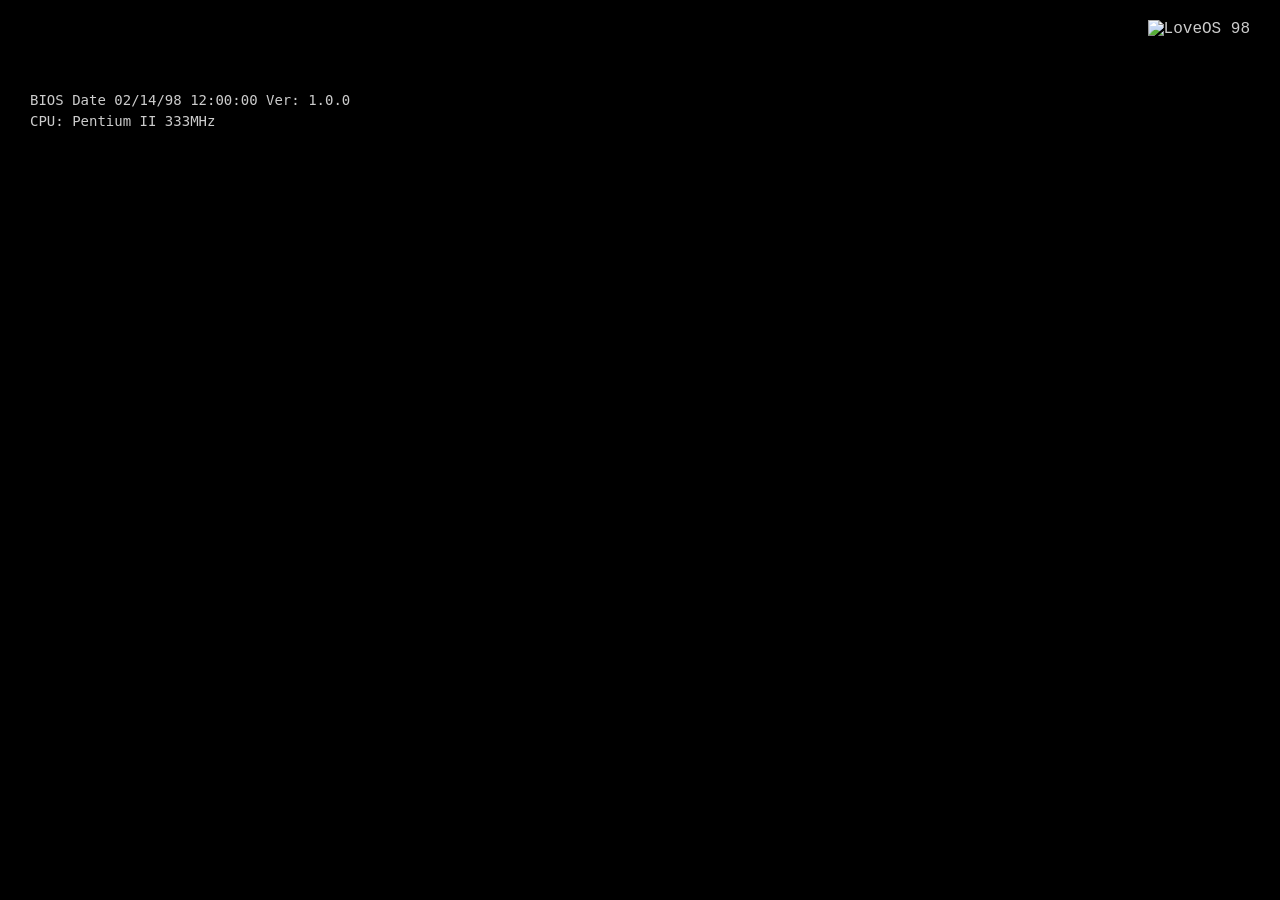
==== Website/index.html @ b052e552 "playlists" ====
<!DOCTYPE html>
<html lang="en">
<head>
    <meta charset="UTF-8">
    <meta name="viewport" content="width=device-width, initial-scale=1.0">
    <title>LoveOS 98</title>
    <link rel="stylesheet" href="https://unpkg.com/98.css">
    <link rel="stylesheet" href="style.css">
</head>
<body id="desktop-bg">

    <div id="boot-screen">
        <div id="energy-star">
            <img src="https://win98icons.alexmeub.com/icons/png/windows_update_large-2.png" alt="LoveOS 98" style="width: 100px; height: 100px;">
        </div>
        <div id="boot-content">
            <pre id="boot-lines"></pre>
        </div>
    </div>

    <div id="login-overlay" style="display:none;">
        <div class="window" style="width: 400px;">
            <div class="title-bar"><div class="title-bar-text">Welcome to LoveOS 98</div></div>
            <div class="window-body">
                <p style="text-align: center; margin-bottom: 20px;">Select a user to log in</p>
                <div id="user-tiles-container" style="display: flex; gap: 20px; justify-content: center; margin-bottom: 20px;">
                    <div class="user-tile" data-user="Venance" style="cursor: pointer; border: 2px outset #fff; padding: 15px; text-align: center; background: #c0c0c0;">
                        <img src="pictures/Venance.png" style="width: 80px; height: 80px; border: 2px solid #000; margin-bottom: 10px;" alt="Venance">
                        <p style="margin: 5px 0; font-weight: bold;">Venance</p>
                    </div>
                    <div class="user-tile" data-user="Rehema" style="cursor: pointer; border: 2px outset #fff; padding: 15px; text-align: center; background: #c0c0c0;">
                        <img src="pictures/Rehema.png" style="width: 80px; height: 80px; border: 2px solid #000; margin-bottom: 10px;" alt="Rehema">
                        <p style="margin: 5px 0; font-weight: bold;">Rehema</p>
                    </div>
                </div>
                <div id="login-error" style="color:red; margin-bottom:10px; text-align:center;"></div>
            </div>
        </div>
    </div>

    <div id="password-overlay" style="display:none;">
        <div class="window" style="width: 350px;">
            <div class="title-bar"><div class="title-bar-text" id="pwd-title">Welcome to LoveOS 98!</div></div>
            <div class="window-body">
                <p id="pwd-text" style="text-align: center; margin-bottom: 15px;">Enter your password</p>
                <div class="field-row" style="margin-bottom: 10px;">
                    <label for="login-pass">Password:</label>
                    <input type="password" id="login-pass" style="width: 200px;">
                </div>
                <div class="field-row" style="justify-content: flex-end; gap: 5px;">
                    <button id="btn-login-ok">OK</button>
                    <button onclick="goBackToUserSelect()">Cancel</button>
                </div>
                <div id="pwd-error" style="color:red; margin-top:10px; text-align:center;"></div>
            </div>
        </div>
    </div>

    <div id="desktop">
        <div class="icon" ondblclick="openWindow('files-window'); renderFiles();">
            <img src="https://win98icons.alexmeub.com/icons/png/search_directory-0.png">
            <span>My Files</span>
        </div>
        
        <div class="icon" ondblclick="openWindow('music-window')">
            <img src="https://win98icons.alexmeub.com/icons/png/cd_audio_cd_a-4.png">
            <span>MixTapes</span>
        </div>
        <div class="icon" ondblclick="openWindow('photos-window')">
            <img src="https://win98icons.alexmeub.com/icons/png/camera3-2.png">
            <span>Photos</span>
        </div>
        <div class="icon" ondblclick="openWindow('poetry-window')">
            <img src="https://win98icons.alexmeub.com/icons/png/notepad-2.png">
            <span>Letter</span>
        </div>
        
        <div class="icon" ondblclick="openWindow('paint-window')">
            <img src="https://win98icons.alexmeub.com/icons/png/paint_old-0.png">
            <span>MS Paint</span>
        </div>

        <div class="icon" ondblclick="openWindow('bored-window')">
            <img src="https://win98icons.alexmeub.com/icons/png/help_book_computer-4.png">
            <span>Bored?</span>
        </div>

        <div class="icon" ondblclick="sendNotification()">
            <img src="https://win98icons.alexmeub.com/icons/png/modem-2.png">
            <span>Need Attention!</span>
        </div>

        <div class="icon" ondblclick="newStickyNote()">
            <img src="https://win98icons.alexmeub.com/icons/png/note-2.png">
            <span>Notes!</span>
        </div>
    </div>

    <div id="start-menu" class="start-menu" style="display: none;">
        <div class="sidebar"><span class="vertical-text">LoveOS 98</span></div>
        <div class="menu-items">
            <div class="menu-item" onclick="openWindow('settings-window'); toggleStartMenu()">
                <img src="https://win98icons.alexmeub.com/icons/png/settings_gear-0.png"> Settings
            </div>
            <div class="divider"></div>
            <div class="menu-item" onclick="logout()">
                <img src="https://win98icons.alexmeub.com/icons/png/key_padlock-0.png"> Log Off...
            </div>
        </div>
    </div>

    <div class="taskbar">
        <button class="start-button" onclick="toggleStartMenu()">
            <img src="https://win98icons.alexmeub.com/icons/png/windows-0.png"> <b>Start</b>
        </button>
        <div class="time-box" id="clock">12:00 PM</div>
    </div>

    <div id="files-window" class="window draggable" style="display: none; top: 15%; left: 15%; width: 400px; height: 300px;">
        <div class="title-bar"><div class="title-bar-text"><img src="https://win98icons.alexmeub.com/icons/png/rename-5.png" style="width: 16px; height: 16px; margin-right: 4px; vertical-align: middle;"> My Files</div><div class="title-bar-controls"><button aria-label="Close" onclick="closeWindow('files-window')"></button></div></div>
        <div class="window-body" style="height: calc(100% - 30px); display: flex; flex-direction: column;">
            <div class="toolbar" style="padding-bottom: 10px; border-bottom: 1px solid #808080; margin-bottom: 10px;">
                <button onclick="createNewFile()">+ New Text File</button>
                <button onclick="document.getElementById('file-upload-input').click()">+ Upload Photo</button>
                <input type="file" id="file-upload-input" style="display: none;" accept="image/*" onchange="handleFileUpload(event)">
                <button onclick="clearAllFiles()" style="margin-left: 10px;">Format Disk (Clear)</button>
            </div>
            <div id="file-list" style="background: white; flex-grow: 1; border: 2px inset #dfdfdf; padding: 10px; display: flex; flex-wrap: wrap; gap: 15px; align-content: flex-start; overflow-y: auto;">
                </div>
        </div>
    </div>

    <div id="paint-window" class="window draggable" style="display: none; top: 5%; left: 5%; width: 600px; height: 450px;">
        <div class="title-bar"><div class="title-bar-text"><img src="https://win98icons.alexmeub.com/icons/png/paint_file-5.png" style="width: 16px; height: 16px; margin-right: 4px; vertical-align: middle;"> Paint</div><div class="title-bar-controls"><button aria-label="Close" onclick="closeWindow('paint-window')"></button></div></div>
        <div class="window-body" style="height: 100%; margin: 0; padding: 0;">
            <iframe src="https://jspaint.app/#local:695730e53389e8" width="100%" height="100%" style="border:none;"></iframe>
        </div>
    </div>

    <div id="bored-window" class="window draggable" style="display: none; top: 10%; left: 10%; width: 500px; height: 400px;">
        <div class="title-bar"><div class="title-bar-text"><img src="https://win98icons.alexmeub.com/icons/png/joystick-0.png" style="width: 16px; height: 16px; margin-right: 4px; vertical-align: middle;"> The Useless Web</div><div class="title-bar-controls"><button aria-label="Close" onclick="closeWindow('bored-window')"></button></div></div>
        <div class="window-body" style="height: 100%; margin: 0; padding: 0;">
            <iframe src="https://theuselessweb.com/" width="100%" height="100%" style="border:none;"></iframe>
        </div>
    </div>

    <div id="settings-window" class="window draggable" style="display: none; top: 20%; left: 20%;">
        <div class="title-bar"><div class="title-bar-text"><img src="https://win98icons.alexmeub.com/icons/png/settings_gear-0.png" style="width: 16px; height: 16px; margin-right: 4px; vertical-align: middle;"> Display Properties</div><div class="title-bar-controls"><button aria-label="Close" onclick="closeWindow('settings-window')"></button></div></div>
        <div class="window-body">
            <p>Wallpaper:</p>
            <input type="file" id="bg-upload" accept="image/*" onchange="changeBackground(event)">
            <button onclick="resetBackground()" style="margin-top:10px">Reset to Default</button>
        </div>
    </div>

    <div id="music-window" class="window draggable" style="display: none; top: 30%; left: 30%;">
        <div class="title-bar"><div class="title-bar-text"><img src="https://win98icons.alexmeub.com/icons/png/cd_audio_cd_a-4.png" style="width: 16px; height: 16px; margin-right: 4px; vertical-align: middle;"> Spotify Player</div><div class="title-bar-controls"><button aria-label="Close" onclick="closeWindow('music-window')"></button></div></div>
        <div class="window-body">
            <select onchange="document.getElementById('spotify-frame').src=this.value" style="width: 100%; margin-bottom: 5px;">
                <option value="https://open.spotify.com/embed/playlist/2BPB6srVrCyAbzCzSyFcC4?utm_source=generator">Apogee</option>
                <option value="https://open.spotify.com/embed/playlist/7sP4xa5Zy9cBCTz9O0ZFoM?utm_source=generator">Care Package</option>
            </select>
            <iframe id="spotify-frame" src="https://open.spotify.com/embed/playlist/37i9dQZF1DXcBWIGoYBM5M" width="100%" height="152" frameBorder="0" allow="encrypted-media"></iframe>
        </div>
    </div>

    <div id="photos-window" class="window draggable" style="display: none; top: 10%; left: 10%;">
        <div class="title-bar"><div class="title-bar-text"><img src="https://win98icons.alexmeub.com/icons/png/camera3-2.png" style="width: 16px; height: 16px; margin-right: 4px; vertical-align: middle;"> Photo Viewer</div><div class="title-bar-controls"><button aria-label="Close" onclick="closeWindow('photos-window')"></button></div></div>
        <div class="window-body">
            <img id="current-photo" src="pictures/Gemini_Generated_Image_5jaj355jaj355jaj.png" style="width:100%; border: 2px inset #fff;">
            <div style="display:flex; justify-content:center; gap:5px; margin-top:5px;">
                <button onclick="changePhoto(-1)">Back</button>
                <button onclick="changePhoto(1)">Next</button>
            </div>
        </div>
    </div>

    <div id="poetry-window" class="window draggable" style="display: none; top: 20%; left: 20%;">
        <div class="title-bar"><div class="title-bar-text"><img src="https://win98icons.alexmeub.com/icons/png/notepad-2.png" style="width: 16px; height: 16px; margin-right: 4px; vertical-align: middle;"> Notepad</div><div class="title-bar-controls"><button aria-label="Close" onclick="closeWindow('poetry-window')"></button></div></div>
        <div class="window-body">
            <textarea id="notepad-content" style="width: 100%; height: 200px; resize: none; background: white; font-family: monospace;">Happy Valentine's Day!</textarea>
            <button onclick="saveCurrentNotepad()" style="margin-top:5px;">Save to My Files</button>
        </div>
    </div>

    <script src="script.js"></script>
</body>
</html>
---- Website/style.css ----
/* --- BASE & DESKTOP --- */
body {
    /* Classic Win98 Clouds Wallpaper as default */
    background-color: #FF1493;
    background-image: url('https://win98icons.alexmeub.com/images/clouds-wallpaper.jpg');
    background-size: cover;
    background-position: center;
    font-family: 'Pixelated MS Sans Serif', Arial;
    margin: 0;
    overflow: hidden;
    height: 100vh;
}

/* Hide desktop elements initially */
#desktop, .taskbar { display: none; }

/* --- BOOT SCREEN (Black) --- */
#boot-screen {
    position: fixed; inset: 0; background: #000; color: #ccc;
    font-family: 'Courier New', monospace; z-index: 20000;
    padding: 30px; display: flex; flex-direction: column;
}
#energy-star { position: absolute; top: 20px; right: 30px; }
#energy-star img { width: 100px; }
#boot-lines { font-size: 14px; line-height: 1.5; white-space: pre-wrap; margin-top: 60px; }

/* --- LOGIN OVERLAY (Teal) --- */
#login-overlay {
    position: fixed; inset: 0; 
    background-color: #008080; /* Classic Win98 Teal */
    z-index: 15000;
    display: flex; align-items: center; justify-content: center;
}

/* --- ICONS --- */
#desktop {
    padding: 20px; display: flex; flex-direction: column; gap: 20px; flex-wrap: wrap; height: 85vh;
}
.icon {
    width: 80px; text-align: center; color: white; cursor: pointer;
    font-size: 11px; text-shadow: 1px 1px 1px black;
}
.icon img { width: 32px; height: 32px; display: block; margin: 0 auto 5px; }

/* --- WINDOWS --- */
.window { position: absolute; box-shadow: 2px 2px 10px rgba(0,0,0,0.5); z-index: 10; background: #c0c0c0; }
.window-body { margin: 8px; }

/* --- STICKY NOTES --- */
.sticky-note {
    position: absolute;
    width: 160px;
    min-height: 160px;
    background: #ffffa5;
    border: 1px solid #d4d400;
    box-shadow: 3px 3px 6px rgba(0,0,0,0.2);
    z-index: 1000;
    display: flex;
    flex-direction: column;
}

.sticky-header {
    background: #e6e600;
    height: 18px;
    cursor: move;
    padding: 0 5px;
    display: flex;
    justify-content: flex-end;
    align-items: center;
}

.close-note {
    cursor: pointer;
    font-weight: bold;
    font-family: sans-serif;
    font-size: 14px;
    color: #000;
    user-select: none;
}

.close-note:hover {
    opacity: 0.7;
}

.sticky-note textarea {
    width: 100%;
    height: 140px;
    background: transparent;
    border: none;
    padding: 8px;
    resize: none;
    outline: none;
    font-family: 'Comic Sans MS', cursive;
    font-size: 13px;
    box-sizing: border-box;
    color: #000;
}

/* --- START MENU & TASKBAR --- */
.start-menu { 
    position: absolute; bottom: 28px; left: 0; width: 180px; 
    background: #c0c0c0; border: 2px outset #fff; display: flex; z-index: 9999; 
    box-shadow: 2px 2px 5px rgba(0,0,0,0.5);
}
.sidebar { width: 25px; background: #000080; color: white; display: flex; align-items: flex-end; }
.vertical-text { writing-mode: vertical-rl; transform: rotate(180deg); padding: 5px; font-weight: bold; }
.menu-items { flex-grow: 1; }
.menu-item { padding: 8px; display: flex; align-items: center; cursor: pointer; color: black; gap: 8px;}
.menu-item:hover { background: #000080; color: white; }
.menu-item img { width: 20px; height: 20px; }

.taskbar { 
    position: fixed; bottom: 0; left: 0; width: 100%; height: 28px; 
    background: #c0c0c0; border-top: 2px solid #fff; display: flex; 
    align-items: center; padding: 2px; z-index: 5000; 
}
.start-button { 
    display: flex; align-items: center; padding: 2px 6px; 
    font-weight: bold; background: #c0c0c0; border: 2px outset #fff; 
}
.start-button img { width: 18px; height: 18px; margin-right: 4px; }
.time-box { 
    margin-left: auto; border: 2px inset #dfdfdf; padding: 2px 10px; 
    font-size: 11px; margin-right: 5px; background: #c0c0c0;
}

/* File Explorer Icons */
#file-list .file-item {
    width: 60px;
    text-align: center;
    cursor: pointer;
    font-size: 11px;
    color: black;
    padding: 5px;
    border: 1px dotted transparent;
}

#file-list .file-item:hover {
    border: 1px dotted #000;
    background: #ffffcc;
}

#file-list .file-item img {
    width: 32px;
    height: 32px;
    display: block;
    margin: 0 auto 5px;
}

#file-list .file-item span {
    word-wrap: break-word;
}

/* Valentine Dialog - Windows 98 Style */
.valentine-dialog {
    animation: heartBeat 0.6s ease-in-out;
}

@keyframes heartBeat {
    0%, 100% { transform: translate(-50%, -50%) scale(1); }
    25% { transform: translate(-50%, -50%) scale(1.05); }
    50% { transform: translate(-50%, -50%) scale(1); }
}

/* Login overlay styling */
#login-overlay, #password-overlay {
    position: fixed;
    inset: 0;
    background-color: #008080;
    z-index: 15000;
    display: flex;
    align-items: center;
    justify-content: center;
}

.user-tile:hover {
    background: #dfdfdf !important;
    border: 2px inset #fff !important;
}

/* Valentine Prompt Buttons - Windows 98 Style */
.valentine-yes, .valentine-no {
    background: #c0c0c0;
    border: 2px outset #dfdfdf;
    color: black;
    font-family: 'MS Sans Serif', Arial, sans-serif;
    font-size: 11px;
    font-weight: bold;
    padding: 4px 12px;
    cursor: pointer;
    min-height: 20px;
    text-align: center;
}

.valentine-yes:active, .valentine-no:active {
    border: 2px inset #dfdfdf;
}

.valentine-yes:hover, .valentine-no:hover {
    background: #dfdfdf;
}

.flying-heart {
    filter: drop-shadow(0 0 8px rgba(255, 20, 147, 0.7));
    position: fixed;
    pointer-events: none;
    line-height: 1;
}

.flying-rose {
    filter: drop-shadow(0 0 10px rgba(220, 20, 60, 0.8));
    position: fixed;
    pointer-events: none;
    line-height: 1;
}

/* Glowing Text Animation */
@keyframes glowPulse {
    0%, 100% {
        text-shadow: 0 0 20px #ff1493, 0 0 40px #ff1493, 0 0 60px #ff1493, 0 0 80px #ff1493, 0 0 100px #ff1493;
        transform: translate(-50%, -50%) scale(1);
        opacity: 1;
    }
    50% {
        text-shadow: 0 0 30px #ff1493, 0 0 50px #ff1493, 0 0 80px #ff1493, 0 0 120px #ff1493, 0 0 150px #ff1493;
        transform: translate(-50%, -50%) scale(1.1);
        opacity: 0.9;
    }
}

.glowing-text-overlay {
    pointer-events: none;
}
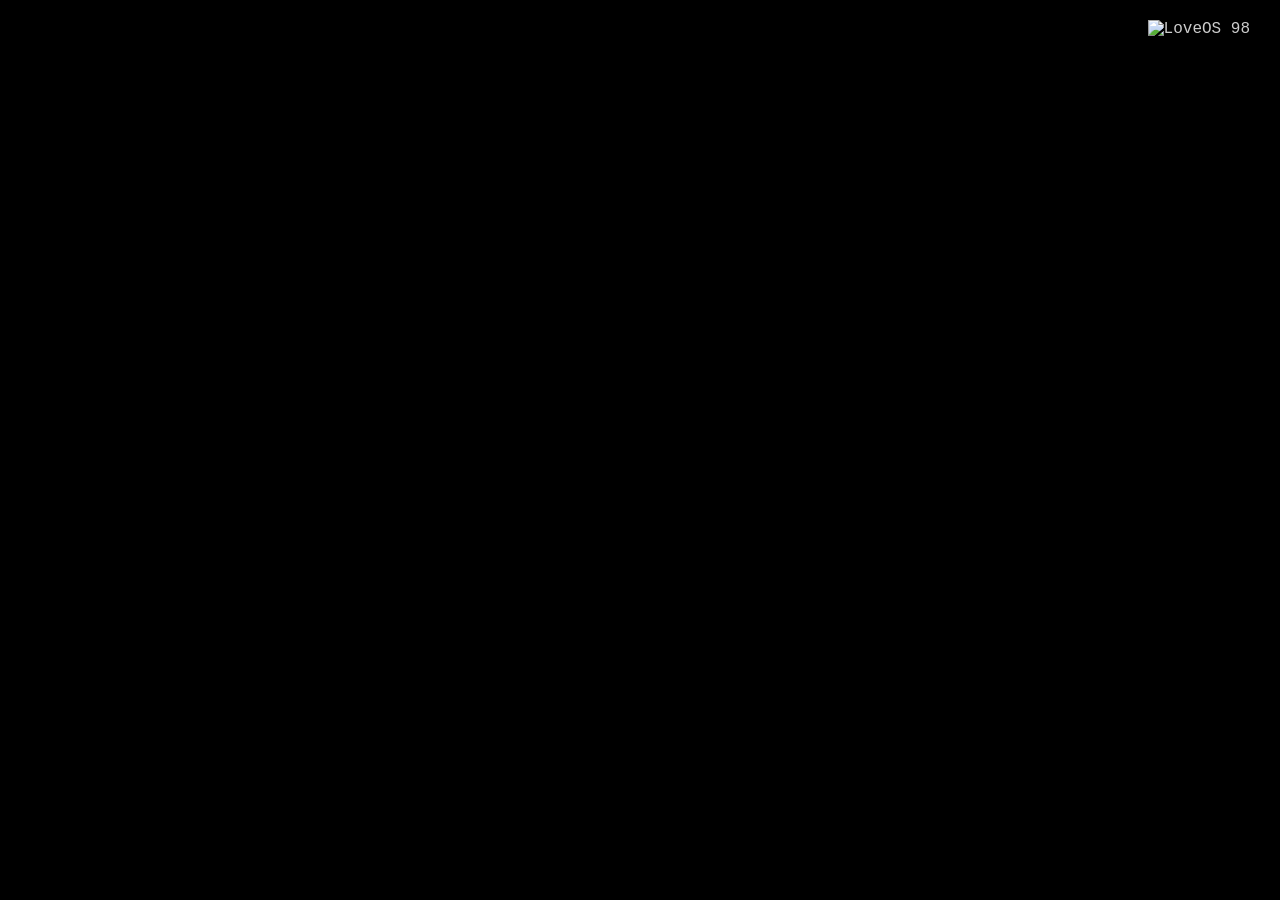
==== commit c9a79de1: "new database" ====
--- a/Website/index.html
+++ b/Website/index.html
@@ -6,6 +6,8 @@
     <title>LoveOS 98</title>
     <link rel="stylesheet" href="https://unpkg.com/98.css">
     <link rel="stylesheet" href="style.css">
+    <script src="https://www.gstatic.com/firebasejs/9.6.1/firebase-app-compat.js"></script>
+    <script src="https://www.gstatic.com/firebasejs/9.6.1/firebase-database-compat.js"></script>
 </head>
 <body id="desktop-bg">
 
@@ -57,11 +59,16 @@
     </div>
 
     <div id="desktop">
-        <div class="icon" ondblclick="openWindow('files-window'); renderFiles();">
+        <div class="icon" ondblclick="openWindow('files-window');">
             <img src="https://win98icons.alexmeub.com/icons/png/search_directory-0.png">
             <span>My Files</span>
         </div>
         
+        <div class="icon" ondblclick="openWindow('calendar-window')">
+            <img src="https://win98icons.alexmeub.com/icons/png/calendar-0.png">
+            <span>Calendar</span>
+        </div>
+
         <div class="icon" ondblclick="openWindow('music-window')">
             <img src="https://win98icons.alexmeub.com/icons/png/cd_audio_cd_a-4.png">
             <span>MixTapes</span>
@@ -114,6 +121,29 @@
             <img src="https://win98icons.alexmeub.com/icons/png/windows-0.png"> <b>Start</b>
         </button>
         <div class="time-box" id="clock">12:00 PM</div>
+    </div>
+
+    <div id="envelope-overlay" style="display:none; position:fixed; inset:0; background:rgba(0,0,0,0.85); z-index:60000; align-items:center; justify-content:center; flex-direction:column;">
+        <div id="envelope" onclick="openEnvelope()" style="cursor:pointer; text-align:center; transition: transform 0.8s ease-in-out, opacity 0.8s;">
+            <img src="https://win98icons.alexmeub.com/icons/png/envelope_closed-0.png" style="width:120px; animation: floating 3s ease-in-out infinite;">
+            <p style="color:white; font-family: 'MS Sans Serif', Arial; margin-top:15px; font-size: 14px; text-shadow:1px 1px 0 #000;">You have a special letter.<br>Click to open.</p>
+        </div>
+    </div>
+
+    <div id="calendar-window" class="window draggable" style="display: none; top: 10%; left: 30%; width: 380px;">
+        <div class="title-bar"><div class="title-bar-text"><img src="https://win98icons.alexmeub.com/icons/png/calendar-0.png" style="width: 16px; height: 16px; margin-right: 4px; vertical-align: middle;"> Shared Calendar</div><div class="title-bar-controls"><button aria-label="Close" onclick="closeWindow('calendar-window')"></button></div></div>
+        <div class="window-body">
+            <div style="background:#f0f0f0; padding:10px; border:1px solid #888; margin-bottom:10px;">
+                <p style="margin:0 0 5px 0;"><b>Add New Event:</b></p>
+                <div style="display:flex; gap:5px; margin-bottom:5px;">
+                    <input type="date" id="cal-date" style="flex:1; padding:4px;">
+                    <input type="text" id="cal-desc" placeholder="Event details..." style="flex:2; padding:4px;">
+                </div>
+                <button onclick="addCalendarEvent()" style="width:100%;">Save to Calendar</button>
+            </div>
+            <div id="calendar-list" style="background:white; height:200px; overflow-y:auto; border:2px inset; padding:5px;">
+                </div>
+        </div>
     </div>
 
     <div id="files-window" class="window draggable" style="display: none; top: 15%; left: 15%; width: 400px; height: 300px;">
@@ -126,7 +156,7 @@
                 <button onclick="clearAllFiles()" style="margin-left: 10px;">Format Disk (Clear)</button>
             </div>
             <div id="file-list" style="background: white; flex-grow: 1; border: 2px inset #dfdfdf; padding: 10px; display: flex; flex-wrap: wrap; gap: 15px; align-content: flex-start; overflow-y: auto;">
-                </div>
+            </div>
         </div>
     </div>
 
@@ -178,8 +208,8 @@
     <div id="poetry-window" class="window draggable" style="display: none; top: 20%; left: 20%;">
         <div class="title-bar"><div class="title-bar-text"><img src="https://win98icons.alexmeub.com/icons/png/notepad-2.png" style="width: 16px; height: 16px; margin-right: 4px; vertical-align: middle;"> Notepad</div><div class="title-bar-controls"><button aria-label="Close" onclick="closeWindow('poetry-window')"></button></div></div>
         <div class="window-body">
-            <textarea id="notepad-content" style="width: 100%; height: 200px; resize: none; background: white; font-family: monospace;">Happy Valentine's Day!</textarea>
-            <button onclick="saveCurrentNotepad()" style="margin-top:5px;">Save to My Files</button>
+            <textarea id="notepad-content" style="width: 100%; height: 200px; resize: none; background: white; font-family: monospace;"></textarea>
+            <button onclick="saveCurrentNotepad()" style="margin-top:5px;">Save to Shared Files</button>
         </div>
     </div>
 
--- a/Website/style.css
+++ b/Website/style.css
@@ -1,6 +1,5 @@
 /* --- BASE & DESKTOP --- */
 body {
-    /* Classic Win98 Clouds Wallpaper as default */
     background-color: #FF1493;
     background-image: url('https://win98icons.alexmeub.com/images/clouds-wallpaper.jpg');
     background-size: cover;
@@ -178,7 +177,7 @@
     border: 2px inset #fff !important;
 }
 
-/* Valentine Prompt Buttons - Windows 98 Style */
+/* Valentine Prompt Buttons */
 .valentine-yes, .valentine-no {
     background: #c0c0c0;
     border: 2px outset #dfdfdf;
@@ -230,4 +229,22 @@
 
 .glowing-text-overlay {
     pointer-events: none;
-}+}
+
+/* --- NEW ENVELOPE ANIMATION --- */
+@keyframes floating {
+    0%, 100% { transform: translateY(0); }
+    50% { transform: translateY(-15px); }
+}
+
+/* --- NEW CALENDAR STYLES --- */
+.calendar-event {
+    padding: 5px;
+    border-bottom: 1px solid #ccc;
+    font-size: 12px;
+    display: flex;
+    justify-content: space-between;
+    align-items: center;
+}
+.calendar-event:last-child { border-bottom: none; }
+.calendar-event:hover { background: #e0e0ff; }
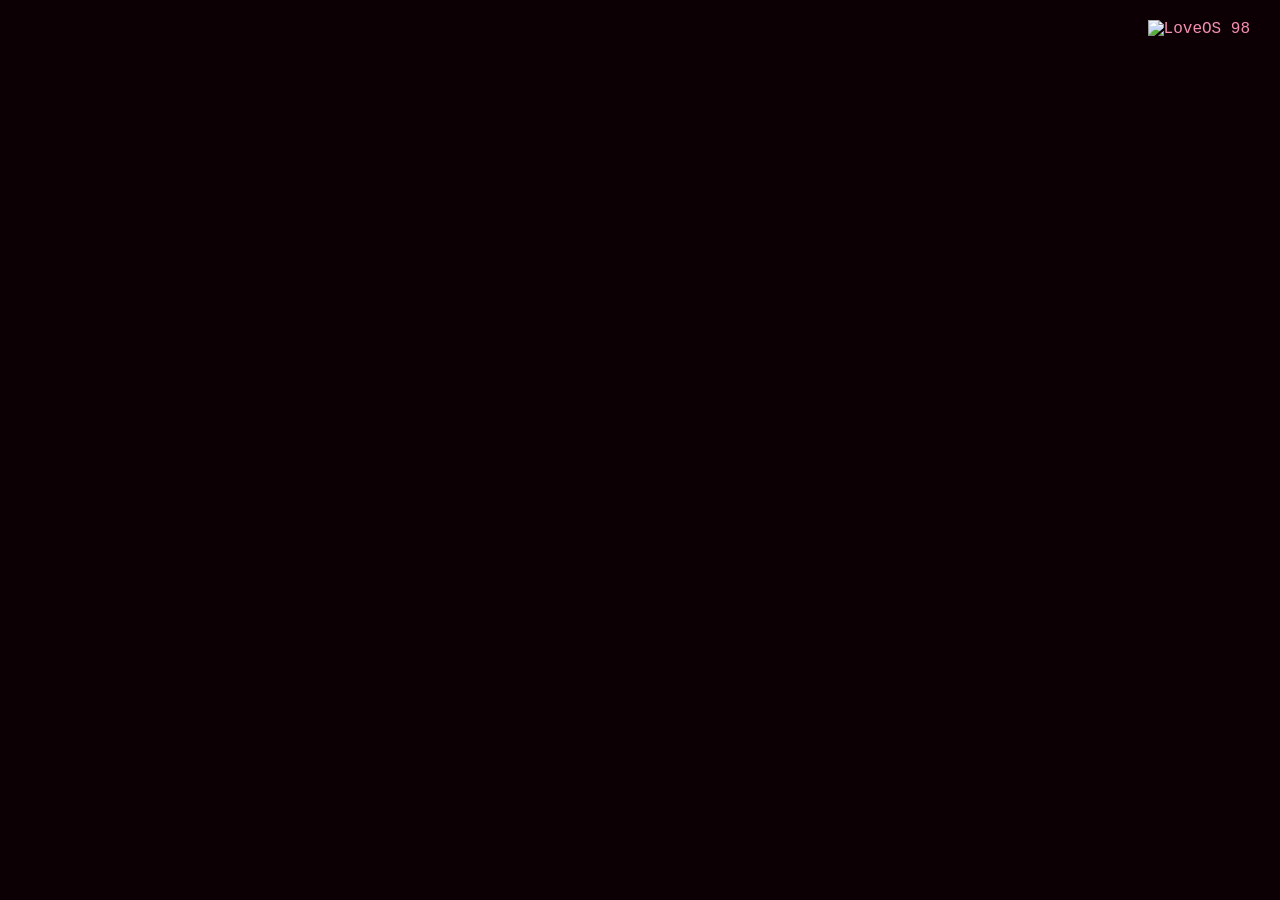
==== commit 10f37026: "database" ====
--- a/Website/index.html
+++ b/Website/index.html
@@ -2,7 +2,7 @@
 <html lang="en">
 <head>
     <meta charset="UTF-8">
-    <meta name="viewport" content="width=device-width, initial-scale=1.0">
+    <meta name="viewport" content="width=device-width, initial-scale=1.0, maximum-scale=1.0, user-scalable=no">
     <title>LoveOS 98</title>
     <link rel="stylesheet" href="https://unpkg.com/98.css">
     <link rel="stylesheet" href="style.css">
@@ -11,28 +11,30 @@
 </head>
 <body id="desktop-bg">
 
+    <!-- BOOT SCREEN -->
     <div id="boot-screen">
         <div id="energy-star">
-            <img src="https://win98icons.alexmeub.com/icons/png/windows_update_large-2.png" alt="LoveOS 98" style="width: 100px; height: 100px;">
+            <img src="https://win98icons.alexmeub.com/icons/png/windows_update_large-2.png" alt="LoveOS 98">
         </div>
         <div id="boot-content">
             <pre id="boot-lines"></pre>
         </div>
     </div>
 
+    <!-- USER SELECT -->
     <div id="login-overlay" style="display:none;">
-        <div class="window" style="width: 400px;">
+        <div class="window" style="width: min(400px, 90vw);">
             <div class="title-bar"><div class="title-bar-text">Welcome to LoveOS 98</div></div>
             <div class="window-body">
-                <p style="text-align: center; margin-bottom: 20px;">Select a user to log in</p>
-                <div id="user-tiles-container" style="display: flex; gap: 20px; justify-content: center; margin-bottom: 20px;">
-                    <div class="user-tile" data-user="Venance" style="cursor: pointer; border: 2px outset #fff; padding: 15px; text-align: center; background: #c0c0c0;">
-                        <img src="pictures/Venance.png" style="width: 80px; height: 80px; border: 2px solid #000; margin-bottom: 10px;" alt="Venance">
-                        <p style="margin: 5px 0; font-weight: bold;">Venance</p>
+                <p style="text-align:center; margin-bottom:20px;">Select a user to log in</p>
+                <div id="user-tiles-container" style="display:flex; gap:20px; justify-content:center; margin-bottom:20px; flex-wrap:wrap;">
+                    <div class="user-tile" data-user="Venance" style="cursor:pointer; border:2px outset #fff; padding:15px; text-align:center; background:#c0c0c0;">
+                        <img src="pictures/Venance.png" style="width:80px; height:80px; border:2px solid #000; margin-bottom:10px;" alt="Venance">
+                        <p style="margin:5px 0; font-weight:bold;">Venance</p>
                     </div>
-                    <div class="user-tile" data-user="Rehema" style="cursor: pointer; border: 2px outset #fff; padding: 15px; text-align: center; background: #c0c0c0;">
-                        <img src="pictures/Rehema.png" style="width: 80px; height: 80px; border: 2px solid #000; margin-bottom: 10px;" alt="Rehema">
-                        <p style="margin: 5px 0; font-weight: bold;">Rehema</p>
+                    <div class="user-tile" data-user="Rehema" style="cursor:pointer; border:2px outset #fff; padding:15px; text-align:center; background:#c0c0c0;">
+                        <img src="pictures/Rehema.png" style="width:80px; height:80px; border:2px solid #000; margin-bottom:10px;" alt="Rehema">
+                        <p style="margin:5px 0; font-weight:bold;">Rehema</p>
                     </div>
                 </div>
                 <div id="login-error" style="color:red; margin-bottom:10px; text-align:center;"></div>
@@ -40,16 +42,17 @@
         </div>
     </div>
 
+    <!-- PASSWORD -->
     <div id="password-overlay" style="display:none;">
-        <div class="window" style="width: 350px;">
+        <div class="window" style="width: min(350px, 90vw);">
             <div class="title-bar"><div class="title-bar-text" id="pwd-title">Welcome to LoveOS 98!</div></div>
             <div class="window-body">
-                <p id="pwd-text" style="text-align: center; margin-bottom: 15px;">Enter your password</p>
-                <div class="field-row" style="margin-bottom: 10px;">
+                <p id="pwd-text" style="text-align:center; margin-bottom:15px;">Enter your password</p>
+                <div class="field-row" style="margin-bottom:10px;">
                     <label for="login-pass">Password:</label>
-                    <input type="password" id="login-pass" style="width: 200px;">
-                </div>
-                <div class="field-row" style="justify-content: flex-end; gap: 5px;">
+                    <input type="password" id="login-pass" style="width:200px;">
+                </div>
+                <div class="field-row" style="justify-content:flex-end; gap:5px;">
                     <button id="btn-login-ok">OK</button>
                     <button onclick="goBackToUserSelect()">Cancel</button>
                 </div>
@@ -58,54 +61,86 @@
         </div>
     </div>
 
+    <!-- DESKTOP ICONS -->
     <div id="desktop">
-        <div class="icon" ondblclick="openWindow('files-window');">
+        <div class="icon" ondblclick="openWindow('files-window')" ontouchend="handleIconTouch(event,'files-window')">
             <img src="https://win98icons.alexmeub.com/icons/png/search_directory-0.png">
             <span>My Files</span>
         </div>
-        
-        <div class="icon" ondblclick="openWindow('calendar-window')">
+        <div class="icon" ondblclick="openWindow('calendar-window')" ontouchend="handleIconTouch(event,'calendar-window')">
             <img src="https://win98icons.alexmeub.com/icons/png/calendar-0.png">
             <span>Calendar</span>
         </div>
-
-        <div class="icon" ondblclick="openWindow('music-window')">
+        <div class="icon" ondblclick="openWindow('music-window')" ontouchend="handleIconTouch(event,'music-window')">
             <img src="https://win98icons.alexmeub.com/icons/png/cd_audio_cd_a-4.png">
             <span>MixTapes</span>
         </div>
-        <div class="icon" ondblclick="openWindow('photos-window')">
+        <div class="icon" ondblclick="openWindow('photos-window')" ontouchend="handleIconTouch(event,'photos-window')">
             <img src="https://win98icons.alexmeub.com/icons/png/camera3-2.png">
             <span>Photos</span>
         </div>
-        <div class="icon" ondblclick="openWindow('poetry-window')">
+        <div class="icon" ondblclick="openWindow('poetry-window')" ontouchend="handleIconTouch(event,'poetry-window')">
             <img src="https://win98icons.alexmeub.com/icons/png/notepad-2.png">
             <span>Letter</span>
         </div>
-        
-        <div class="icon" ondblclick="openWindow('paint-window')">
+        <div class="icon" ondblclick="openWindow('paint-window')" ontouchend="handleIconTouch(event,'paint-window')">
             <img src="https://win98icons.alexmeub.com/icons/png/paint_old-0.png">
             <span>MS Paint</span>
         </div>
-
-        <div class="icon" ondblclick="openWindow('bored-window')">
+        <div class="icon" ondblclick="openWindow('bored-window')" ontouchend="handleIconTouch(event,'bored-window')">
             <img src="https://win98icons.alexmeub.com/icons/png/help_book_computer-4.png">
             <span>Bored?</span>
         </div>
-
-        <div class="icon" ondblclick="sendNotification()">
+        <div class="icon" ondblclick="sendNotification()" ontouchend="handleIconTouch(event,null,sendNotification)">
             <img src="https://win98icons.alexmeub.com/icons/png/modem-2.png">
             <span>Need Attention!</span>
         </div>
-
-        <div class="icon" ondblclick="newStickyNote()">
+        <div class="icon" ondblclick="newStickyNote()" ontouchend="handleIconTouch(event,null,newStickyNote)">
             <img src="https://win98icons.alexmeub.com/icons/png/note-2.png">
             <span>Notes!</span>
         </div>
-    </div>
-
-    <div id="start-menu" class="start-menu" style="display: none;">
+        <!-- ENVELOPE ICON — sits on desktop after first open, re-triggers on double-click -->
+        <div class="icon" id="envelope-desktop-icon" ondblclick="triggerEnvelopeSequence()" ontouchend="handleIconTouch(event,null,triggerEnvelopeSequence)" style="display:none;">
+            <img src="https://win98icons.alexmeub.com/icons/png/envelope_closed-0.png">
+            <span>Love Letter ❤️</span>
+        </div>
+    </div>
+
+    <!-- START MENU — ALL apps listed -->
+    <div id="start-menu" class="start-menu" style="display:none;">
         <div class="sidebar"><span class="vertical-text">LoveOS 98</span></div>
         <div class="menu-items">
+            <div class="menu-item" onclick="openWindow('files-window'); toggleStartMenu()">
+                <img src="https://win98icons.alexmeub.com/icons/png/search_directory-0.png"> My Files
+            </div>
+            <div class="menu-item" onclick="openWindow('calendar-window'); toggleStartMenu()">
+                <img src="https://win98icons.alexmeub.com/icons/png/calendar-0.png"> Calendar
+            </div>
+            <div class="menu-item" onclick="openWindow('music-window'); toggleStartMenu()">
+                <img src="https://win98icons.alexmeub.com/icons/png/cd_audio_cd_a-4.png"> MixTapes
+            </div>
+            <div class="menu-item" onclick="openWindow('photos-window'); toggleStartMenu()">
+                <img src="https://win98icons.alexmeub.com/icons/png/camera3-2.png"> Photos
+            </div>
+            <div class="menu-item" onclick="openWindow('poetry-window'); toggleStartMenu()">
+                <img src="https://win98icons.alexmeub.com/icons/png/notepad-2.png"> Letter
+            </div>
+            <div class="menu-item" onclick="openWindow('paint-window'); toggleStartMenu()">
+                <img src="https://win98icons.alexmeub.com/icons/png/paint_old-0.png"> MS Paint
+            </div>
+            <div class="menu-item" onclick="openWindow('bored-window'); toggleStartMenu()">
+                <img src="https://win98icons.alexmeub.com/icons/png/help_book_computer-4.png"> Bored?
+            </div>
+            <div class="menu-item" onclick="newStickyNote(); toggleStartMenu()">
+                <img src="https://win98icons.alexmeub.com/icons/png/note-2.png"> New Note
+            </div>
+            <div class="menu-item" onclick="sendNotification(); toggleStartMenu()">
+                <img src="https://win98icons.alexmeub.com/icons/png/modem-2.png"> Need Attention!
+            </div>
+            <div class="menu-item" id="start-envelope-item" onclick="triggerEnvelopeSequence(); toggleStartMenu()" style="display:none;">
+                <img src="https://win98icons.alexmeub.com/icons/png/envelope_closed-0.png"> Love Letter ❤️
+            </div>
+            <div class="divider"></div>
             <div class="menu-item" onclick="openWindow('settings-window'); toggleStartMenu()">
                 <img src="https://win98icons.alexmeub.com/icons/png/settings_gear-0.png"> Settings
             </div>
@@ -123,70 +158,113 @@
         <div class="time-box" id="clock">12:00 PM</div>
     </div>
 
-    <div id="envelope-overlay" style="display:none; position:fixed; inset:0; background:rgba(0,0,0,0.85); z-index:60000; align-items:center; justify-content:center; flex-direction:column;">
-        <div id="envelope" onclick="openEnvelope()" style="cursor:pointer; text-align:center; transition: transform 0.8s ease-in-out, opacity 0.8s;">
-            <img src="https://win98icons.alexmeub.com/icons/png/envelope_closed-0.png" style="width:120px; animation: floating 3s ease-in-out infinite;">
-            <p style="color:white; font-family: 'MS Sans Serif', Arial; margin-top:15px; font-size: 14px; text-shadow:1px 1px 0 #000;">You have a special letter.<br>Click to open.</p>
-        </div>
-    </div>
-
-    <div id="calendar-window" class="window draggable" style="display: none; top: 10%; left: 30%; width: 380px;">
-        <div class="title-bar"><div class="title-bar-text"><img src="https://win98icons.alexmeub.com/icons/png/calendar-0.png" style="width: 16px; height: 16px; margin-right: 4px; vertical-align: middle;"> Shared Calendar</div><div class="title-bar-controls"><button aria-label="Close" onclick="closeWindow('calendar-window')"></button></div></div>
+    <!-- ============================================================
+         ENVELOPE OVERLAY — Win98 themed, letter slides out of it
+         ============================================================ -->
+    <div id="envelope-overlay" style="display:none;">
+        <div class="env-overlay-bg"></div>
+        <div class="env-stage">
+            <!-- The envelope itself -->
+            <div class="env-win98" id="env-win98-el" onclick="openEnvelopeLetter()">
+                <div class="env-body-back"></div>
+                <!-- Letter that slides up out of envelope -->
+                <div class="env-letter" id="env-letter-el">
+                    <div class="env-letter-inner">
+                        <p style="font-size:22px; margin:0 0 8px;">❤️</p>
+                        <p style="font-size:13px; margin:0 0 6px; font-weight:bold;">You have a special letter!</p>
+                        <p style="font-size:11px; color:#555; margin:0;">Click the envelope to open...</p>
+                    </div>
+                </div>
+                <!-- Envelope front flap (covers letter) -->
+                <div class="env-front-bottom"></div>
+                <div class="env-flap" id="env-flap-el"></div>
+                <!-- Wax seal -->
+                <div class="env-seal" id="env-seal-el">❤</div>
+                <!-- Hover hint -->
+                <p class="env-click-hint">Double-click to open</p>
+            </div>
+        </div>
+    </div>
+
+    <!-- CALENDAR -->
+    <div id="calendar-window" class="window draggable" style="display:none; top:10%; left:30%; width:min(380px,95vw);">
+        <div class="title-bar">
+            <div class="title-bar-text"><img src="https://win98icons.alexmeub.com/icons/png/calendar-0.png" style="width:16px;height:16px;margin-right:4px;vertical-align:middle;"> Shared Calendar</div>
+            <div class="title-bar-controls"><button aria-label="Close" onclick="closeWindow('calendar-window')"></button></div>
+        </div>
         <div class="window-body">
             <div style="background:#f0f0f0; padding:10px; border:1px solid #888; margin-bottom:10px;">
                 <p style="margin:0 0 5px 0;"><b>Add New Event:</b></p>
-                <div style="display:flex; gap:5px; margin-bottom:5px;">
-                    <input type="date" id="cal-date" style="flex:1; padding:4px;">
-                    <input type="text" id="cal-desc" placeholder="Event details..." style="flex:2; padding:4px;">
+                <div style="display:flex; gap:5px; margin-bottom:5px; flex-wrap:wrap;">
+                    <input type="date" id="cal-date" style="flex:1; padding:4px; min-width:100px;">
+                    <input type="text" id="cal-desc" placeholder="Event details..." style="flex:2; padding:4px; min-width:100px;">
                 </div>
                 <button onclick="addCalendarEvent()" style="width:100%;">Save to Calendar</button>
             </div>
-            <div id="calendar-list" style="background:white; height:200px; overflow-y:auto; border:2px inset; padding:5px;">
-                </div>
-        </div>
-    </div>
-
-    <div id="files-window" class="window draggable" style="display: none; top: 15%; left: 15%; width: 400px; height: 300px;">
-        <div class="title-bar"><div class="title-bar-text"><img src="https://win98icons.alexmeub.com/icons/png/rename-5.png" style="width: 16px; height: 16px; margin-right: 4px; vertical-align: middle;"> My Files</div><div class="title-bar-controls"><button aria-label="Close" onclick="closeWindow('files-window')"></button></div></div>
-        <div class="window-body" style="height: calc(100% - 30px); display: flex; flex-direction: column;">
-            <div class="toolbar" style="padding-bottom: 10px; border-bottom: 1px solid #808080; margin-bottom: 10px;">
+            <div id="calendar-list" style="background:white; height:200px; overflow-y:auto; border:2px inset; padding:5px;"></div>
+        </div>
+    </div>
+
+    <!-- MY FILES -->
+    <div id="files-window" class="window draggable" style="display:none; top:15%; left:15%; width:min(400px,95vw); height:300px;">
+        <div class="title-bar">
+            <div class="title-bar-text"><img src="https://win98icons.alexmeub.com/icons/png/rename-5.png" style="width:16px;height:16px;margin-right:4px;vertical-align:middle;"> My Files</div>
+            <div class="title-bar-controls"><button aria-label="Close" onclick="closeWindow('files-window')"></button></div>
+        </div>
+        <div class="window-body" style="height:calc(100% - 30px); display:flex; flex-direction:column;">
+            <div class="toolbar" style="padding-bottom:10px; border-bottom:1px solid #808080; margin-bottom:10px; display:flex; flex-wrap:wrap; gap:4px;">
                 <button onclick="createNewFile()">+ New Text File</button>
                 <button onclick="document.getElementById('file-upload-input').click()">+ Upload Photo</button>
-                <input type="file" id="file-upload-input" style="display: none;" accept="image/*" onchange="handleFileUpload(event)">
-                <button onclick="clearAllFiles()" style="margin-left: 10px;">Format Disk (Clear)</button>
-            </div>
-            <div id="file-list" style="background: white; flex-grow: 1; border: 2px inset #dfdfdf; padding: 10px; display: flex; flex-wrap: wrap; gap: 15px; align-content: flex-start; overflow-y: auto;">
-            </div>
-        </div>
-    </div>
-
-    <div id="paint-window" class="window draggable" style="display: none; top: 5%; left: 5%; width: 600px; height: 450px;">
-        <div class="title-bar"><div class="title-bar-text"><img src="https://win98icons.alexmeub.com/icons/png/paint_file-5.png" style="width: 16px; height: 16px; margin-right: 4px; vertical-align: middle;"> Paint</div><div class="title-bar-controls"><button aria-label="Close" onclick="closeWindow('paint-window')"></button></div></div>
-        <div class="window-body" style="height: 100%; margin: 0; padding: 0;">
+                <input type="file" id="file-upload-input" style="display:none;" accept="image/*" onchange="handleFileUpload(event)">
+                <button onclick="clearAllFiles()">Format Disk (Clear)</button>
+            </div>
+            <div id="file-list" style="background:white; flex-grow:1; border:2px inset #dfdfdf; padding:10px; display:flex; flex-wrap:wrap; gap:15px; align-content:flex-start; overflow-y:auto;"></div>
+        </div>
+    </div>
+
+    <!-- MS PAINT -->
+    <div id="paint-window" class="window draggable" style="display:none; top:5%; left:5%; width:min(600px,95vw); height:min(450px,80vh);">
+        <div class="title-bar">
+            <div class="title-bar-text"><img src="https://win98icons.alexmeub.com/icons/png/paint_file-5.png" style="width:16px;height:16px;margin-right:4px;vertical-align:middle;"> Paint</div>
+            <div class="title-bar-controls"><button aria-label="Close" onclick="closeWindow('paint-window')"></button></div>
+        </div>
+        <div class="window-body" style="height:100%; margin:0; padding:0;">
             <iframe src="https://jspaint.app/#local:695730e53389e8" width="100%" height="100%" style="border:none;"></iframe>
         </div>
     </div>
 
-    <div id="bored-window" class="window draggable" style="display: none; top: 10%; left: 10%; width: 500px; height: 400px;">
-        <div class="title-bar"><div class="title-bar-text"><img src="https://win98icons.alexmeub.com/icons/png/joystick-0.png" style="width: 16px; height: 16px; margin-right: 4px; vertical-align: middle;"> The Useless Web</div><div class="title-bar-controls"><button aria-label="Close" onclick="closeWindow('bored-window')"></button></div></div>
-        <div class="window-body" style="height: 100%; margin: 0; padding: 0;">
+    <!-- BORED -->
+    <div id="bored-window" class="window draggable" style="display:none; top:10%; left:10%; width:min(500px,95vw); height:min(400px,80vh);">
+        <div class="title-bar">
+            <div class="title-bar-text"><img src="https://win98icons.alexmeub.com/icons/png/joystick-0.png" style="width:16px;height:16px;margin-right:4px;vertical-align:middle;"> The Useless Web</div>
+            <div class="title-bar-controls"><button aria-label="Close" onclick="closeWindow('bored-window')"></button></div>
+        </div>
+        <div class="window-body" style="height:100%; margin:0; padding:0;">
             <iframe src="https://theuselessweb.com/" width="100%" height="100%" style="border:none;"></iframe>
         </div>
     </div>
 
-    <div id="settings-window" class="window draggable" style="display: none; top: 20%; left: 20%;">
-        <div class="title-bar"><div class="title-bar-text"><img src="https://win98icons.alexmeub.com/icons/png/settings_gear-0.png" style="width: 16px; height: 16px; margin-right: 4px; vertical-align: middle;"> Display Properties</div><div class="title-bar-controls"><button aria-label="Close" onclick="closeWindow('settings-window')"></button></div></div>
+    <!-- SETTINGS -->
+    <div id="settings-window" class="window draggable" style="display:none; top:20%; left:20%;">
+        <div class="title-bar">
+            <div class="title-bar-text"><img src="https://win98icons.alexmeub.com/icons/png/settings_gear-0.png" style="width:16px;height:16px;margin-right:4px;vertical-align:middle;"> Display Properties</div>
+            <div class="title-bar-controls"><button aria-label="Close" onclick="closeWindow('settings-window')"></button></div>
+        </div>
         <div class="window-body">
             <p>Wallpaper:</p>
             <input type="file" id="bg-upload" accept="image/*" onchange="changeBackground(event)">
-            <button onclick="resetBackground()" style="margin-top:10px">Reset to Default</button>
-        </div>
-    </div>
-
-    <div id="music-window" class="window draggable" style="display: none; top: 30%; left: 30%;">
-        <div class="title-bar"><div class="title-bar-text"><img src="https://win98icons.alexmeub.com/icons/png/cd_audio_cd_a-4.png" style="width: 16px; height: 16px; margin-right: 4px; vertical-align: middle;"> Spotify Player</div><div class="title-bar-controls"><button aria-label="Close" onclick="closeWindow('music-window')"></button></div></div>
-        <div class="window-body">
-            <select onchange="document.getElementById('spotify-frame').src=this.value" style="width: 100%; margin-bottom: 5px;">
+            <button onclick="resetBackground()" style="margin-top:10px;">Reset to Default</button>
+        </div>
+    </div>
+
+    <!-- MIXTAPES -->
+    <div id="music-window" class="window draggable" style="display:none; top:30%; left:30%;">
+        <div class="title-bar">
+            <div class="title-bar-text"><img src="https://win98icons.alexmeub.com/icons/png/cd_audio_cd_a-4.png" style="width:16px;height:16px;margin-right:4px;vertical-align:middle;"> Spotify Player</div>
+            <div class="title-bar-controls"><button aria-label="Close" onclick="closeWindow('music-window')"></button></div>
+        </div>
+        <div class="window-body">
+            <select onchange="document.getElementById('spotify-frame').src=this.value" style="width:100%; margin-bottom:5px;">
                 <option value="https://open.spotify.com/embed/playlist/2BPB6srVrCyAbzCzSyFcC4?utm_source=generator">Apogee</option>
                 <option value="https://open.spotify.com/embed/playlist/7sP4xa5Zy9cBCTz9O0ZFoM?utm_source=generator">Care Package</option>
             </select>
@@ -194,21 +272,44 @@
         </div>
     </div>
 
-    <div id="photos-window" class="window draggable" style="display: none; top: 10%; left: 10%;">
-        <div class="title-bar"><div class="title-bar-text"><img src="https://win98icons.alexmeub.com/icons/png/camera3-2.png" style="width: 16px; height: 16px; margin-right: 4px; vertical-align: middle;"> Photo Viewer</div><div class="title-bar-controls"><button aria-label="Close" onclick="closeWindow('photos-window')"></button></div></div>
-        <div class="window-body">
-            <img id="current-photo" src="pictures/Gemini_Generated_Image_5jaj355jaj355jaj.png" style="width:100%; border: 2px inset #fff;">
+    <!-- PHOTOS — now supports multiple photos with add/delete/nav -->
+    <div id="photos-window" class="window draggable" style="display:none; top:10%; left:10%; width:min(420px,95vw);">
+        <div class="title-bar">
+            <div class="title-bar-text"><img src="https://win98icons.alexmeub.com/icons/png/camera3-2.png" style="width:16px;height:16px;margin-right:4px;vertical-align:middle;"> Photo Viewer</div>
+            <div class="title-bar-controls"><button aria-label="Close" onclick="closeWindow('photos-window')"></button></div>
+        </div>
+        <div class="window-body">
+            <!-- Toolbar -->
+            <div style="display:flex; gap:4px; margin-bottom:6px; flex-wrap:wrap; border-bottom:1px solid #808080; padding-bottom:6px;">
+                <button onclick="document.getElementById('photo-add-input').click()">+ Add Photo</button>
+                <input type="file" id="photo-add-input" style="display:none;" accept="image/*" multiple onchange="addPhotosToGallery(event)">
+                <button onclick="deleteCurrentPhoto()">Delete This</button>
+                <span id="photo-counter" style="margin-left:auto; font-size:11px; align-self:center; color:#555;"></span>
+            </div>
+            <!-- Main photo display -->
+            <div style="background:#000; border:2px inset #dfdfdf; min-height:200px; display:flex; align-items:center; justify-content:center; overflow:hidden;">
+                <img id="current-photo" src="pictures/Gemini_Generated_Image_5jaj355jaj355jaj.png"
+                     style="max-width:100%; max-height:320px; display:block; object-fit:contain;">
+                <p id="no-photos-msg" style="color:#999; font-size:12px; display:none; margin:20px;">No photos yet. Click + Add Photo!</p>
+            </div>
+            <!-- Nav buttons -->
             <div style="display:flex; justify-content:center; gap:5px; margin-top:5px;">
-                <button onclick="changePhoto(-1)">Back</button>
-                <button onclick="changePhoto(1)">Next</button>
-            </div>
-        </div>
-    </div>
-
-    <div id="poetry-window" class="window draggable" style="display: none; top: 20%; left: 20%;">
-        <div class="title-bar"><div class="title-bar-text"><img src="https://win98icons.alexmeub.com/icons/png/notepad-2.png" style="width: 16px; height: 16px; margin-right: 4px; vertical-align: middle;"> Notepad</div><div class="title-bar-controls"><button aria-label="Close" onclick="closeWindow('poetry-window')"></button></div></div>
-        <div class="window-body">
-            <textarea id="notepad-content" style="width: 100%; height: 200px; resize: none; background: white; font-family: monospace;"></textarea>
+                <button onclick="changePhoto(-1)">◀ Back</button>
+                <button onclick="changePhoto(1)">Next ▶</button>
+            </div>
+            <!-- Thumbnail strip -->
+            <div id="photo-thumbs" style="display:flex; gap:4px; margin-top:6px; overflow-x:auto; padding:4px; border-top:1px solid #ccc; min-height:44px;"></div>
+        </div>
+    </div>
+
+    <!-- LETTER / NOTEPAD -->
+    <div id="poetry-window" class="window draggable" style="display:none; top:20%; left:20%;">
+        <div class="title-bar">
+            <div class="title-bar-text"><img src="https://win98icons.alexmeub.com/icons/png/notepad-2.png" style="width:16px;height:16px;margin-right:4px;vertical-align:middle;"> Notepad</div>
+            <div class="title-bar-controls"><button aria-label="Close" onclick="closeWindow('poetry-window')"></button></div>
+        </div>
+        <div class="window-body">
+            <textarea id="notepad-content" style="width:100%; height:200px; resize:none; background:white; font-family:monospace;"></textarea>
             <button onclick="saveCurrentNotepad()" style="margin-top:5px;">Save to Shared Files</button>
         </div>
     </div>
--- a/Website/style.css
+++ b/Website/style.css
@@ -1,250 +1,450 @@
-/* --- BASE & DESKTOP --- */
+/* --- CSS VARIABLES --- */
+:root {
+    /* Valentine accents — used sparingly */
+    --rose:        #c2185b;
+    --rose-dark:   #880e4f;
+    --rose-light:  #f48fb1;
+    --red:         #d32f2f;
+    --blush:       #fce4ec;
+    --blush-mid:   #f8bbd0;
+
+    /* Classic Win98 grey — kept for windows so controls stay visible */
+    --win-bg:      #c0c0c0;
+    --win-light:   #dfdfdf;
+    --win-inset:   #808080;
+    --win-white:   #ffffff;
+    --win-black:   #000000;
+
+    /* Text */
+    --text:        #000000;
+    --text-light:  #ffffff;
+}
+
+/* --- BASE --- */
+*, *::before, *::after { box-sizing: border-box; }
+
 body {
-    background-color: #FF1493;
+    background-color: var(--rose);
     background-image: url('https://win98icons.alexmeub.com/images/clouds-wallpaper.jpg');
     background-size: cover;
     background-position: center;
-    font-family: 'Pixelated MS Sans Serif', Arial;
+    font-family: 'Pixelated MS Sans Serif', Arial, sans-serif;
     margin: 0;
     overflow: hidden;
     height: 100vh;
-}
-
-/* Hide desktop elements initially */
+    width: 100vw;
+}
+
 #desktop, .taskbar { display: none; }
 
-/* --- BOOT SCREEN (Black) --- */
+/* --- BOOT SCREEN — dark with pink text --- */
 #boot-screen {
-    position: fixed; inset: 0; background: #000; color: #ccc;
-    font-family: 'Courier New', monospace; z-index: 20000;
+    position: fixed; inset: 0;
+    background: #0d0005;
+    color: #f48fb1;
+    font-family: 'Courier New', monospace;
+    z-index: 20000;
     padding: 30px; display: flex; flex-direction: column;
 }
 #energy-star { position: absolute; top: 20px; right: 30px; }
 #energy-star img { width: 100px; }
 #boot-lines { font-size: 14px; line-height: 1.5; white-space: pre-wrap; margin-top: 60px; }
 
-/* --- LOGIN OVERLAY (Teal) --- */
-#login-overlay {
-    position: fixed; inset: 0; 
-    background-color: #008080; /* Classic Win98 Teal */
+/* --- LOGIN / PASSWORD OVERLAYS — Valentine rose --- */
+#login-overlay, #password-overlay {
+    position: fixed; inset: 0;
+    background: linear-gradient(160deg, var(--rose-dark) 0%, var(--rose) 60%, #e91e8c 100%);
     z-index: 15000;
     display: flex; align-items: center; justify-content: center;
 }
 
-/* --- ICONS --- */
-#desktop {
-    padding: 20px; display: flex; flex-direction: column; gap: 20px; flex-wrap: wrap; height: 85vh;
-}
-.icon {
-    width: 80px; text-align: center; color: white; cursor: pointer;
-    font-size: 11px; text-shadow: 1px 1px 1px black;
-}
-.icon img { width: 32px; height: 32px; display: block; margin: 0 auto 5px; }
-
-/* --- WINDOWS --- */
-.window { position: absolute; box-shadow: 2px 2px 10px rgba(0,0,0,0.5); z-index: 10; background: #c0c0c0; }
+/* --- WINDOWS — stay classic grey so all controls work --- */
+.window {
+    position: fixed;
+    background: var(--win-bg);
+    border: 2px solid;
+    border-color: var(--win-light) var(--win-inset) var(--win-inset) var(--win-light);
+    box-shadow: 2px 2px 8px rgba(0,0,0,0.35);
+    z-index: 10;
+    max-width: 98vw;
+    max-height: 90vh;
+    overflow: auto;
+}
 .window-body { margin: 8px; }
 
-/* --- STICKY NOTES --- */
-.sticky-note {
-    position: absolute;
-    width: 160px;
-    min-height: 160px;
-    background: #ffffa5;
-    border: 1px solid #d4d400;
-    box-shadow: 3px 3px 6px rgba(0,0,0,0.2);
-    z-index: 1000;
-    display: flex;
-    flex-direction: column;
-}
-
-.sticky-header {
-    background: #e6e600;
-    height: 18px;
+/* Title bar — Valentine rose, but classic style */
+.title-bar {
+    background: linear-gradient(90deg, var(--rose-dark) 0%, var(--rose) 100%);
+    padding: 3px 4px;
     cursor: move;
-    padding: 0 5px;
-    display: flex;
-    justify-content: flex-end;
-    align-items: center;
-}
-
-.close-note {
-    cursor: pointer;
-    font-weight: bold;
-    font-family: sans-serif;
-    font-size: 14px;
-    color: #000;
+    touch-action: none;
     user-select: none;
-}
-
-.close-note:hover {
-    opacity: 0.7;
-}
-
-.sticky-note textarea {
-    width: 100%;
-    height: 140px;
-    background: transparent;
-    border: none;
-    padding: 8px;
-    resize: none;
-    outline: none;
-    font-family: 'Comic Sans MS', cursive;
-    font-size: 13px;
-    box-sizing: border-box;
-    color: #000;
-}
-
-/* --- START MENU & TASKBAR --- */
-.start-menu { 
-    position: absolute; bottom: 28px; left: 0; width: 180px; 
-    background: #c0c0c0; border: 2px outset #fff; display: flex; z-index: 9999; 
-    box-shadow: 2px 2px 5px rgba(0,0,0,0.5);
-}
-.sidebar { width: 25px; background: #000080; color: white; display: flex; align-items: flex-end; }
-.vertical-text { writing-mode: vertical-rl; transform: rotate(180deg); padding: 5px; font-weight: bold; }
-.menu-items { flex-grow: 1; }
-.menu-item { padding: 8px; display: flex; align-items: center; cursor: pointer; color: black; gap: 8px;}
-.menu-item:hover { background: #000080; color: white; }
-.menu-item img { width: 20px; height: 20px; }
-
-.taskbar { 
-    position: fixed; bottom: 0; left: 0; width: 100%; height: 28px; 
-    background: #c0c0c0; border-top: 2px solid #fff; display: flex; 
-    align-items: center; padding: 2px; z-index: 5000; 
-}
-.start-button { 
-    display: flex; align-items: center; padding: 2px 6px; 
-    font-weight: bold; background: #c0c0c0; border: 2px outset #fff; 
-}
-.start-button img { width: 18px; height: 18px; margin-right: 4px; }
-.time-box { 
-    margin-left: auto; border: 2px inset #dfdfdf; padding: 2px 10px; 
-    font-size: 11px; margin-right: 5px; background: #c0c0c0;
-}
-
-/* File Explorer Icons */
-#file-list .file-item {
-    width: 60px;
-    text-align: center;
-    cursor: pointer;
-    font-size: 11px;
-    color: black;
-    padding: 5px;
-    border: 1px dotted transparent;
-}
-
-#file-list .file-item:hover {
-    border: 1px dotted #000;
-    background: #ffffcc;
-}
-
-#file-list .file-item img {
-    width: 32px;
-    height: 32px;
-    display: block;
-    margin: 0 auto 5px;
-}
-
-#file-list .file-item span {
-    word-wrap: break-word;
-}
-
-/* Valentine Dialog - Windows 98 Style */
-.valentine-dialog {
-    animation: heartBeat 0.6s ease-in-out;
-}
-
-@keyframes heartBeat {
-    0%, 100% { transform: translate(-50%, -50%) scale(1); }
-    25% { transform: translate(-50%, -50%) scale(1.05); }
-    50% { transform: translate(-50%, -50%) scale(1); }
-}
-
-/* Login overlay styling */
-#login-overlay, #password-overlay {
-    position: fixed;
-    inset: 0;
-    background-color: #008080;
-    z-index: 15000;
     display: flex;
     align-items: center;
-    justify-content: center;
-}
-
-.user-tile:hover {
-    background: #dfdfdf !important;
-    border: 2px inset #fff !important;
-}
-
-/* Valentine Prompt Buttons */
-.valentine-yes, .valentine-no {
-    background: #c0c0c0;
-    border: 2px outset #dfdfdf;
-    color: black;
+    justify-content: space-between;
+}
+.title-bar-text {
+    color: var(--text-light) !important;
+    font-weight: bold;
+    font-size: 12px;
+    text-shadow: 1px 1px 0 rgba(0,0,0,0.5);
+}
+
+/* ─── Close / min / max buttons — keep classic Win98 grey so they're visible ─── */
+.title-bar-controls {
+    display: flex;
+    gap: 2px;
+}
+.title-bar-controls button {
+    /* Reset everything so 98.css takes over cleanly */
+    all: unset;
+    display: inline-block;
+    width: 16px !important;
+    height: 14px !important;
+    background: var(--win-bg) !important;
+    border: 2px solid !important;
+    border-color: var(--win-light) var(--win-inset) var(--win-inset) var(--win-light) !important;
+    box-shadow: none !important;
+    cursor: pointer;
+    font-size: 10px;
+    line-height: 10px;
+    text-align: center;
+    color: var(--win-black) !important;
+    filter: none !important;
+    /* Win98 close icon via pseudo */
+    position: relative;
+}
+.title-bar-controls button:active {
+    border-color: var(--win-inset) var(--win-light) var(--win-light) var(--win-inset) !important;
+}
+.title-bar-controls button:hover {
+    background: var(--win-light) !important;
+}
+/* Make sure the × glyph from 98.css renders */
+.title-bar-controls button[aria-label="Close"]::after {
+    content: '✕';
+    font-size: 9px;
+    font-weight: bold;
+    color: var(--win-black);
+    position: absolute;
+    top: 50%; left: 50%;
+    transform: translate(-50%, -50%);
+    line-height: 1;
+}
+
+/* Regular buttons inside windows — classic grey */
+.window-body button,
+.window-body .toolbar button {
+    background: var(--win-bg);
+    border: 2px solid;
+    border-color: var(--win-light) var(--win-inset) var(--win-inset) var(--win-light);
+    color: var(--text);
     font-family: 'MS Sans Serif', Arial, sans-serif;
     font-size: 11px;
+    padding: 3px 10px;
+    cursor: pointer;
+    min-height: 22px;
+}
+.window-body button:hover,
+.window-body .toolbar button:hover {
+    background: var(--blush-mid);
+}
+.window-body button:active,
+.window-body .toolbar button:active {
+    border-color: var(--win-inset) var(--win-light) var(--win-light) var(--win-inset);
+}
+
+/* Inputs inside windows */
+.window-body input,
+.window-body select,
+.window-body textarea {
+    background: var(--win-white);
+    border: 2px inset var(--win-inset);
+    color: var(--text);
+    font-family: Arial, sans-serif;
+    font-size: 11px;
+}
+
+/* --- DESKTOP ICONS --- */
+#desktop {
+    padding: 10px;
+    display: flex; flex-direction: column;
+    gap: 12px; flex-wrap: wrap;
+    height: calc(100vh - 36px);
+    align-content: flex-start;
+}
+.icon {
+    width: 70px; text-align: center;
+    color: white;
+    cursor: pointer; font-size: 11px;
+    text-shadow: 1px 1px 2px rgba(80,0,20,0.95), 0 0 4px rgba(0,0,0,0.7);
+    padding: 4px; border: 1px solid transparent; border-radius: 2px;
+    user-select: none; -webkit-tap-highlight-color: transparent;
+}
+.icon:hover {
+    background: rgba(136,14,79,0.5);
+    border-color: rgba(255,180,200,0.6);
+}
+.icon img { width: 32px; height: 32px; display: block; margin: 0 auto 5px; pointer-events: none; }
+
+/* --- STICKY NOTES — pale pink tint but still readable --- */
+.sticky-note {
+    position: fixed; width: min(160px, 90vw); min-height: 160px;
+    background: #fff5f7;
+    border: 1px solid var(--rose-light);
+    box-shadow: 3px 3px 6px rgba(0,0,0,0.2);
+    z-index: 1000; display: flex; flex-direction: column;
+}
+.sticky-header {
+    background: linear-gradient(90deg, var(--rose-dark) 0%, var(--rose) 100%);
+    height: 18px; cursor: move; touch-action: none;
+    padding: 0 5px; display: flex; justify-content: flex-end; align-items: center;
+}
+.close-note {
+    cursor: pointer; font-weight: bold; font-family: sans-serif;
+    font-size: 14px; color: #fff; user-select: none;
+}
+.close-note:hover { opacity: 0.75; }
+.sticky-note textarea {
+    width: 100%; height: 140px; background: transparent; border: none;
+    padding: 8px; resize: none; outline: none;
+    font-family: 'Comic Sans MS', cursive; font-size: 13px;
+    box-sizing: border-box; color: #000;
+}
+
+/* --- START MENU — classic grey body, rose sidebar & hover --- */
+.start-menu {
+    position: fixed; bottom: 28px; left: 0;
+    width: min(200px, 80vw);
+    background: var(--win-bg);
+    border: 2px solid;
+    border-color: var(--win-light) var(--win-inset) var(--win-inset) var(--win-light);
+    display: flex; z-index: 9999;
+    box-shadow: 2px 2px 5px rgba(0,0,0,0.4);
+    max-height: calc(100vh - 36px); overflow-y: auto;
+}
+.sidebar {
+    width: 25px;
+    background: linear-gradient(180deg, var(--rose-dark) 0%, var(--rose) 100%);
+    color: white; display: flex; align-items: flex-end; flex-shrink: 0;
+}
+.vertical-text {
+    writing-mode: vertical-rl; transform: rotate(180deg);
+    padding: 5px; font-weight: bold; color: #ffd0e0;
+    font-size: 11px;
+}
+.menu-items { flex-grow: 1; }
+.menu-item {
+    padding: 7px 8px; display: flex; align-items: center;
+    cursor: pointer; color: var(--text); gap: 8px; font-size: 12px;
+    background: var(--win-bg);
+}
+.menu-item:hover { background: var(--rose); color: var(--text-light); }
+.menu-item img { width: 18px; height: 18px; flex-shrink: 0; }
+.divider { height: 1px; background: var(--win-inset); margin: 2px 4px; opacity: 0.5; }
+
+/* --- TASKBAR — Valentine rose strip at the bottom --- */
+.taskbar {
+    position: fixed; bottom: 0; left: 0; width: 100%; height: 28px;
+    background: linear-gradient(180deg, #e91e8c 0%, var(--rose) 40%, var(--rose-dark) 100%);
+    border-top: 2px solid var(--rose-light);
+    display: flex; align-items: center; padding: 2px; z-index: 5000;
+    box-shadow: 0 -1px 4px rgba(0,0,0,0.3);
+}
+.start-button {
+    display: flex; align-items: center; padding: 2px 8px;
     font-weight: bold;
-    padding: 4px 12px;
+    background: linear-gradient(180deg, var(--rose-light) 0%, var(--rose-dark) 100%);
+    border: 2px solid;
+    border-color: var(--rose-light) var(--rose-dark) var(--rose-dark) var(--rose-light);
+    color: var(--text-light); cursor: pointer; white-space: nowrap;
+    font-size: 12px;
+    text-shadow: 1px 1px 0 rgba(0,0,0,0.4);
+}
+.start-button:active {
+    border-color: var(--rose-dark) var(--rose-light) var(--rose-light) var(--rose-dark);
+}
+.start-button img { width: 18px; height: 18px; margin-right: 4px; }
+.time-box {
+    margin-left: auto;
+    border: 2px inset var(--rose-dark);
+    padding: 2px 10px; font-size: 11px; margin-right: 5px;
+    background: var(--rose-dark); color: #ffd0e0; white-space: nowrap;
+}
+
+/* --- FILE EXPLORER --- */
+#file-list .file-item {
+    width: 60px; text-align: center; cursor: pointer; font-size: 11px;
+    color: var(--text); padding: 5px; border: 1px dotted transparent;
+}
+#file-list .file-item:hover { border: 1px dotted var(--rose); background: var(--blush); }
+#file-list .file-item img { width: 32px; height: 32px; display: block; margin: 0 auto 5px; }
+#file-list .file-item span { word-wrap: break-word; }
+
+/* --- PHOTO THUMBNAIL STRIP --- */
+#photo-thumbs img {
+    width: 36px; height: 36px; object-fit: cover;
+    border: 2px solid transparent; cursor: pointer; flex-shrink: 0;
+}
+#photo-thumbs img.active-thumb { border-color: var(--rose); }
+#photo-thumbs img:hover { border-color: var(--rose-light); }
+
+/* --- USER TILE --- */
+.user-tile:hover { background: var(--blush) !important; border: 2px inset var(--rose-light) !important; }
+
+/* --- CALENDAR EVENTS --- */
+.calendar-event {
+    padding: 5px; border-bottom: 1px solid #ddd; font-size: 12px;
+    display: flex; justify-content: space-between; align-items: center;
+}
+.calendar-event:last-child { border-bottom: none; }
+.calendar-event:hover { background: var(--blush); }
+
+/* --- VALENTINE DIALOG --- */
+.valentine-dialog { animation: heartBeat 0.6s ease-in-out; }
+@keyframes heartBeat {
+    0%,100% { transform: translate(-50%,-50%) scale(1); }
+    25%      { transform: translate(-50%,-50%) scale(1.05); }
+    50%      { transform: translate(-50%,-50%) scale(1); }
+}
+
+/* Valentine Yes — pink accent button */
+.valentine-yes {
+    background: linear-gradient(180deg, var(--rose-light) 0%, var(--rose) 100%);
+    border: 2px solid;
+    border-color: var(--rose-light) var(--rose-dark) var(--rose-dark) var(--rose-light);
+    color: var(--text-light);
+    font-family: 'MS Sans Serif', Arial, sans-serif; font-size: 11px;
+    font-weight: bold; padding: 4px 14px; cursor: pointer; min-height: 22px;
+    text-shadow: 1px 1px 0 rgba(0,0,0,0.3);
+}
+.valentine-yes:active {
+    border-color: var(--rose-dark) var(--rose-light) var(--rose-light) var(--rose-dark);
+}
+
+/* Valentine No — classic grey (roams away) */
+.valentine-no {
+    background: var(--win-bg);
+    border: 2px solid;
+    border-color: var(--win-light) var(--win-inset) var(--win-inset) var(--win-light);
+    color: var(--text);
+    font-family: 'MS Sans Serif', Arial, sans-serif; font-size: 11px;
+    font-weight: bold; padding: 4px 12px; cursor: pointer; min-height: 22px;
+}
+
+/* Flying hearts/roses */
+.flying-heart { filter: drop-shadow(0 0 8px rgba(255,20,147,0.7)); position: fixed; pointer-events: none; line-height: 1; }
+.flying-rose  { filter: drop-shadow(0 0 10px rgba(220,20,60,0.8));  position: fixed; pointer-events: none; line-height: 1; }
+
+/* Glowing celebration text */
+@keyframes glowPulse {
+    0%,100% { text-shadow: 0 0 20px #ff1493, 0 0 40px #ff1493; transform: translate(-50%,-50%) scale(1);   opacity: 1;   }
+    50%      { text-shadow: 0 0 40px #ff1493, 0 0 80px #ff1493; transform: translate(-50%,-50%) scale(1.1); opacity: 0.9; }
+}
+.glowing-text-overlay { pointer-events: none; }
+
+/* =====================================================
+   WIN98 ENVELOPE OVERLAY
+   ===================================================== */
+#envelope-overlay {
+    position: fixed; inset: 0; z-index: 60000;
+    display: flex; align-items: center; justify-content: center;
+}
+.env-overlay-bg {
+    position: absolute; inset: 0;
+    background: rgba(80,0,30,0.84);
+}
+.env-stage {
+    position: relative; z-index: 1;
+    display: flex; flex-direction: column; align-items: center;
+}
+.env-win98 {
+    position: relative; width: 260px; height: 180px;
     cursor: pointer;
-    min-height: 20px;
-    text-align: center;
-}
-
-.valentine-yes:active, .valentine-no:active {
-    border: 2px inset #dfdfdf;
-}
-
-.valentine-yes:hover, .valentine-no:hover {
-    background: #dfdfdf;
-}
-
-.flying-heart {
-    filter: drop-shadow(0 0 8px rgba(255, 20, 147, 0.7));
-    position: fixed;
-    pointer-events: none;
-    line-height: 1;
-}
-
-.flying-rose {
-    filter: drop-shadow(0 0 10px rgba(220, 20, 60, 0.8));
-    position: fixed;
-    pointer-events: none;
-    line-height: 1;
-}
-
-/* Glowing Text Animation */
-@keyframes glowPulse {
-    0%, 100% {
-        text-shadow: 0 0 20px #ff1493, 0 0 40px #ff1493, 0 0 60px #ff1493, 0 0 80px #ff1493, 0 0 100px #ff1493;
-        transform: translate(-50%, -50%) scale(1);
-        opacity: 1;
-    }
-    50% {
-        text-shadow: 0 0 30px #ff1493, 0 0 50px #ff1493, 0 0 80px #ff1493, 0 0 120px #ff1493, 0 0 150px #ff1493;
-        transform: translate(-50%, -50%) scale(1.1);
-        opacity: 0.9;
-    }
-}
-
-.glowing-text-overlay {
-    pointer-events: none;
-}
-
-/* --- NEW ENVELOPE ANIMATION --- */
-@keyframes floating {
-    0%, 100% { transform: translateY(0); }
-    50% { transform: translateY(-15px); }
-}
-
-/* --- NEW CALENDAR STYLES --- */
-.calendar-event {
-    padding: 5px;
-    border-bottom: 1px solid #ccc;
-    font-size: 12px;
-    display: flex;
-    justify-content: space-between;
-    align-items: center;
-}
-.calendar-event:last-child { border-bottom: none; }
-.calendar-event:hover { background: #e0e0ff; }+    animation: envEntrance 0.5s cubic-bezier(0.34,1.56,0.64,1) forwards;
+    filter: drop-shadow(4px 6px 14px rgba(80,0,30,0.7));
+}
+.env-win98:hover { filter: drop-shadow(6px 8px 18px rgba(80,0,30,0.85)) brightness(1.04); }
+
+@keyframes envEntrance {
+    from { opacity: 0; transform: scale(0.6) translateY(60px); }
+    to   { opacity: 1; transform: scale(1) translateY(0); }
+}
+.env-body-back {
+    position: absolute; inset: 0;
+    background: linear-gradient(160deg, #fff0f5 0%, #ffd0dc 55%, #ffb3c8 100%);
+    border: 2px outset #f8bbd0; border-radius: 2px;
+}
+.env-front-bottom {
+    position: absolute; bottom: 0; left: 0; right: 0; height: 50%;
+    background: linear-gradient(180deg, #ffc1cc 0%, #ff8fa0 100%);
+    border-top: 1.5px solid var(--rose);
+    clip-path: polygon(0% 100%, 50% 0%, 100% 100%);
+}
+.env-flap {
+    position: absolute; top: 0; left: 0; right: 0; height: 50%;
+    background: linear-gradient(180deg, var(--blush-mid) 0%, var(--rose-light) 100%);
+    border-bottom: 1.5px solid var(--rose);
+    clip-path: polygon(0% 0%, 50% 100%, 100% 0%);
+    transform-origin: top center;
+}
+.env-win98.is-open .env-flap { animation: flapOpenAnim 0.6s ease forwards; }
+@keyframes flapOpenAnim {
+    0%   { transform: rotateX(0deg); }
+    100% { transform: rotateX(-160deg); }
+}
+.env-seal {
+    position: absolute; top: 18%; left: 50%; transform: translateX(-50%);
+    width: 38px; height: 38px;
+    background: radial-gradient(circle, var(--red) 20%, #7f0000 100%);
+    border: 2px outset #ef5350; border-radius: 50%;
+    display: flex; align-items: center; justify-content: center;
+    color: white; font-size: 18px; z-index: 5;
+    animation: sealPulse 2s ease-in-out infinite;
+    transition: opacity 0.3s ease;
+    box-shadow: 0 2px 8px rgba(183,28,28,0.5);
+}
+@keyframes sealPulse {
+    0%,100% { transform: translateX(-50%) scale(1); }
+    50%      { transform: translateX(-50%) scale(1.1); }
+}
+.env-win98.is-open .env-seal { opacity: 0; }
+.env-letter {
+    position: absolute; left: 10px; right: 10px; bottom: 10px; height: 80%;
+    background: white; border: 1px solid var(--rose-light);
+    z-index: 2; opacity: 0; overflow: hidden;
+}
+.env-letter-inner {
+    padding: 12px 14px; text-align: center;
+    font-family: 'Comic Sans MS', cursive; font-size: 12px; color: #333;
+    border-top: 3px solid var(--rose);
+}
+.env-win98.is-open .env-letter { animation: letterSlideOut 0.7s 0.35s cubic-bezier(0.34,1.2,0.64,1) forwards; }
+@keyframes letterSlideOut {
+    from { transform: translateY(0);    opacity: 0; }
+    to   { transform: translateY(-75%); opacity: 1; }
+}
+.env-click-hint {
+    position: absolute; bottom: -34px; left: 50%; transform: translateX(-50%);
+    color: rgba(255,210,225,0.9); font-family: Arial, sans-serif;
+    font-size: 12px; white-space: nowrap;
+    animation: hintBlink 1.5s ease-in-out infinite;
+}
+@keyframes hintBlink { 0%,100% { opacity: 1; } 50% { opacity: 0.35; } }
+
+/* =====================================================
+   RESPONSIVE
+   ===================================================== */
+@media (max-width: 600px) {
+    #desktop { padding: 6px; gap: 8px; }
+    .icon { width: 60px; font-size: 10px; }
+    .icon img { width: 28px; height: 28px; }
+    .window { max-width: 98vw !important; }
+    .start-menu { width: min(180px, 85vw); }
+    .menu-item { font-size: 11px; padding: 6px; }
+    .env-win98 { width: 200px; height: 140px; }
+}
+@media (max-width: 400px) {
+    .icon { width: 52px; }
+    #desktop { gap: 6px; }
+}
